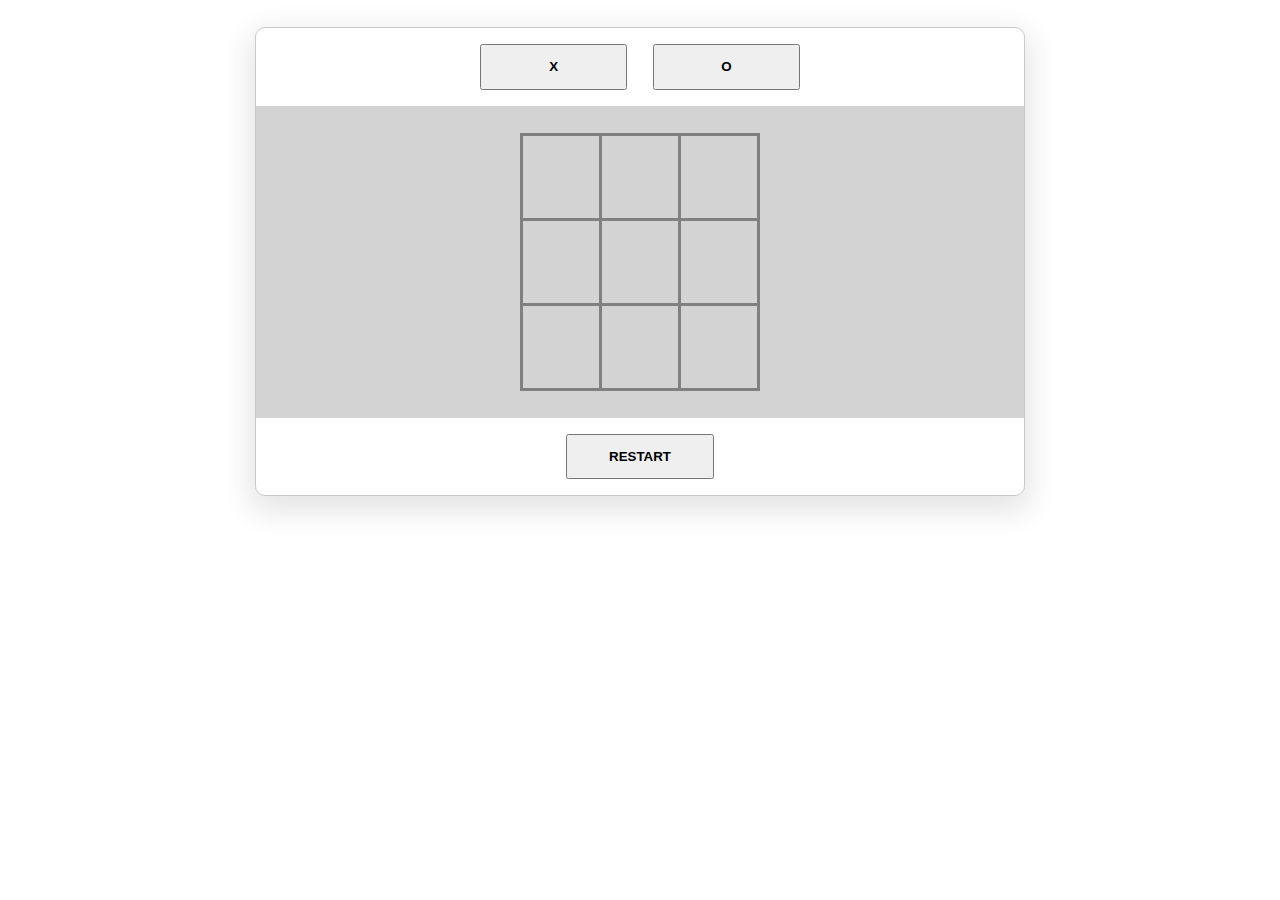
==== index.html @ fb082e43 "Complete rebuild" ====
<!DOCTYPE html>
<html>
  <head>
    <title>Tic-Tac-Toe</title>

    <link rel="stylesheet" href="style.css" type="text/css" />
  </head>
  <body>

    <div class="wrapper">

      <div class="header" id="gameHeader">
        <button id="x" class="select-type-button">X</button>
        <button id="o" class="select-type-button">O</button>
      </div>

      <div class="game-table" id="gameTable">
        <table class="table-wrapper">
          <tr>
            <td data-id="0"></td>
            <td data-id="1"></td>
            <td data-id="2"></td>
          </tr>
          <tr>
            <td data-id="3"></td>
            <td data-id="4"></td>
            <td data-id="5"></td>
          </tr>
          <tr>
            <td data-id="6"></td>
            <td data-id="7"></td>
            <td data-id="8"></td>
          </tr>
        </table>
      </div>

      <div class="footer">
        <button id="restart" class="restart-button">RESTART</button>
      </div>

    </div>

    <div id="winner-wrapper" class="winner-wrapper">
      <div class="winner-modal">
        <div class="winner-title">
          The winner is ...
        </div>
        <div id="winner" class="winner-text"></div>
      </div>
    </div>

    <script src="logic.js"></script>
    <script>
      game.init();
    </script>

  </body>
</html>
---- style.css ----
body {
  font-family: 'Segoe UI', Tahoma, Geneva, Verdana, sans-serif;
}

.wrapper {
  border: 1px solid rgb(201, 201, 201);
  box-shadow: rgb(228 228 228) 0px 10px 30px 5px;
  width: 60vw;
  background-color: white;
  margin: 3vh auto;
  border-radius: 10px;
}

.header, .footer {
  display: flex;
  justify-content: center;
  padding: 1em;
}

.select-type-button, .restart-button {
  width: 20%;
  padding: 1em;
  font-weight: bold;
}
.select-type-button:not(:last-of-type) {
  margin-right: 2vw;
}

.select-type-button.player-choice {
  border: 2px solid black;
  box-shadow: rgb(126 118 118) 0px 3px 12px;
}

.game-table {
  background-color: lightgray;
  padding: 3vh 0;
}

.table-wrapper {
  border-collapse: collapse;
  width: 240px;
  height: 240px;
  margin: 0 auto;
}

.table-wrapper td {
  border: 3px solid gray;
  font-size: 50px;
  width: 80px;
  height: 80px;
  text-align: center;
}

.winner-wrapper {
  position: fixed;
  left: 0;
  top: 0;
  right: 0;
  bottom: 0;
  z-index: 100;
  background-color: rgba(100, 100, 100, 0.2);
}

.winner-wrapper:not(.display) {
  display: none;
}
.winner-wrapper.display {
  display: block;
}

.winner-modal {
  width: 80vw;
  height: 80vh;
  background-color: white;
  border: 2px solid silver;
  position: relative;
  top: 10vh;
  left: 10vw;
}

.winner-title {
  display: flex;
  justify-content: center;
  padding: 1em;
  font-size: 5vw;
}

.winner-text {
  display: flex;
  justify-content: center;
  padding: 0.3em;
  font-size: 30vw;
}
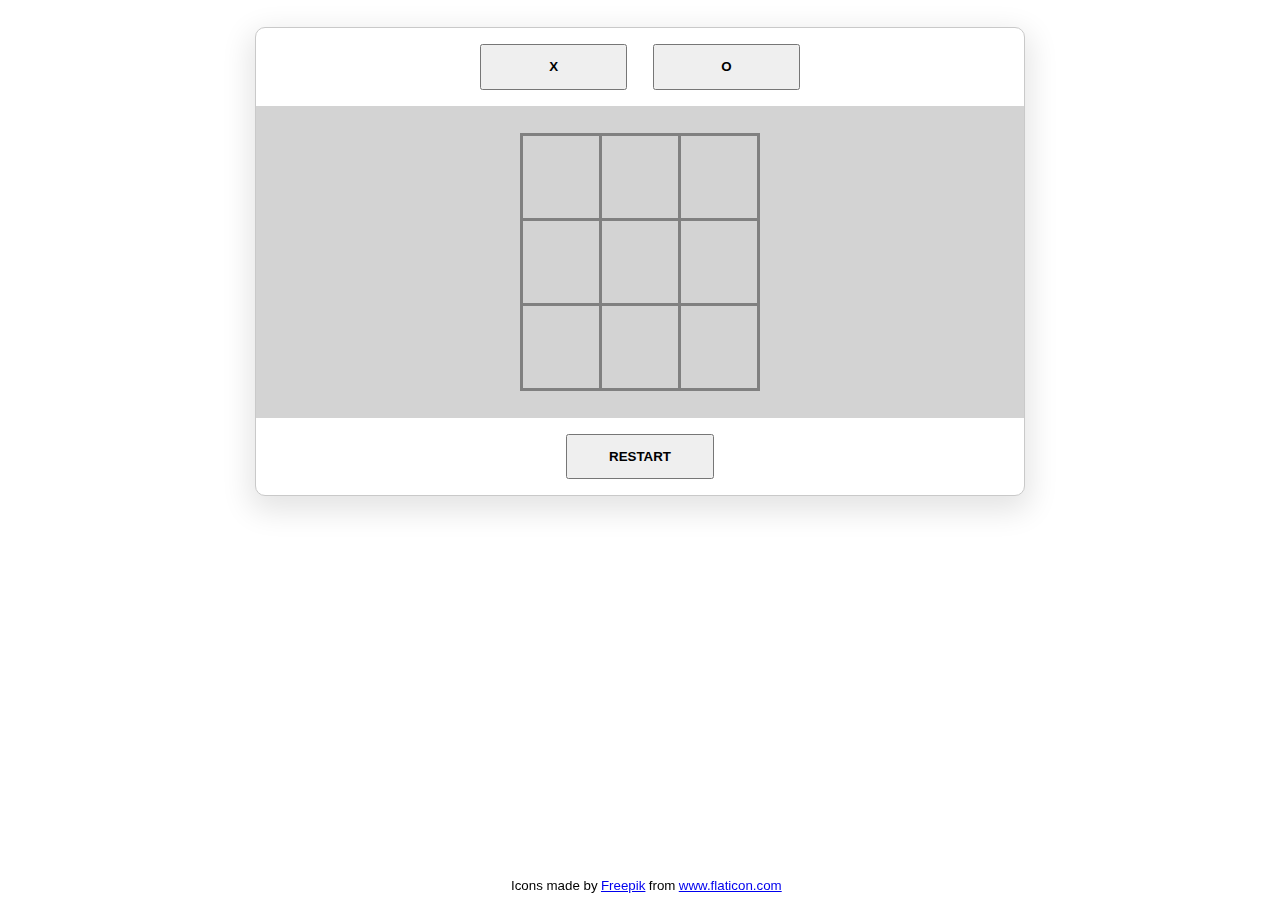
==== commit b68966e5: "deploy: effef896915b0766935e0f67014616034a3e0744" ====
--- a/index.html
+++ b/index.html
@@ -4,6 +4,10 @@
     <title>Tic-Tac-Toe</title>
 
     <link rel="stylesheet" href="style.css" type="text/css" />
+
+    <link rel="icon" type="image/png" sizes="32x32" href="./favicon-32x32.png" />
+    <link rel="icon" type="image/png" sizes="16x16" href="./favicon-16x16.png" />
+    <link rel="icon" type="image/x-icon" href="./favicon.ico" />
   </head>
   <body>
 
@@ -54,5 +58,10 @@
       game.init();
     </script>
 
+    <div class="page-footer">
+      <div class="row">
+        Icons made by <a href="https://www.freepik.com" title="Freepik">Freepik</a> from <a href="https://www.flaticon.com/" title="Flaticon">www.flaticon.com</a>
+      </div>
+    </div>
   </body>
 </html>--- a/style.css
+++ b/style.css
@@ -10,6 +10,21 @@
   background-color: white;
   margin: 3vh auto;
   border-radius: 10px;
+}
+
+.page-footer {
+  position: fixed;
+  bottom: 0;
+  font-size: smaller;
+  width: 100vw;
+  padding-bottom: 0.5em;
+}
+.page-footer .row {
+  display: flex;
+  justify-content: center;
+}
+.page-footer .row a {
+  margin: 0 0.25em;
 }
 
 .header, .footer {
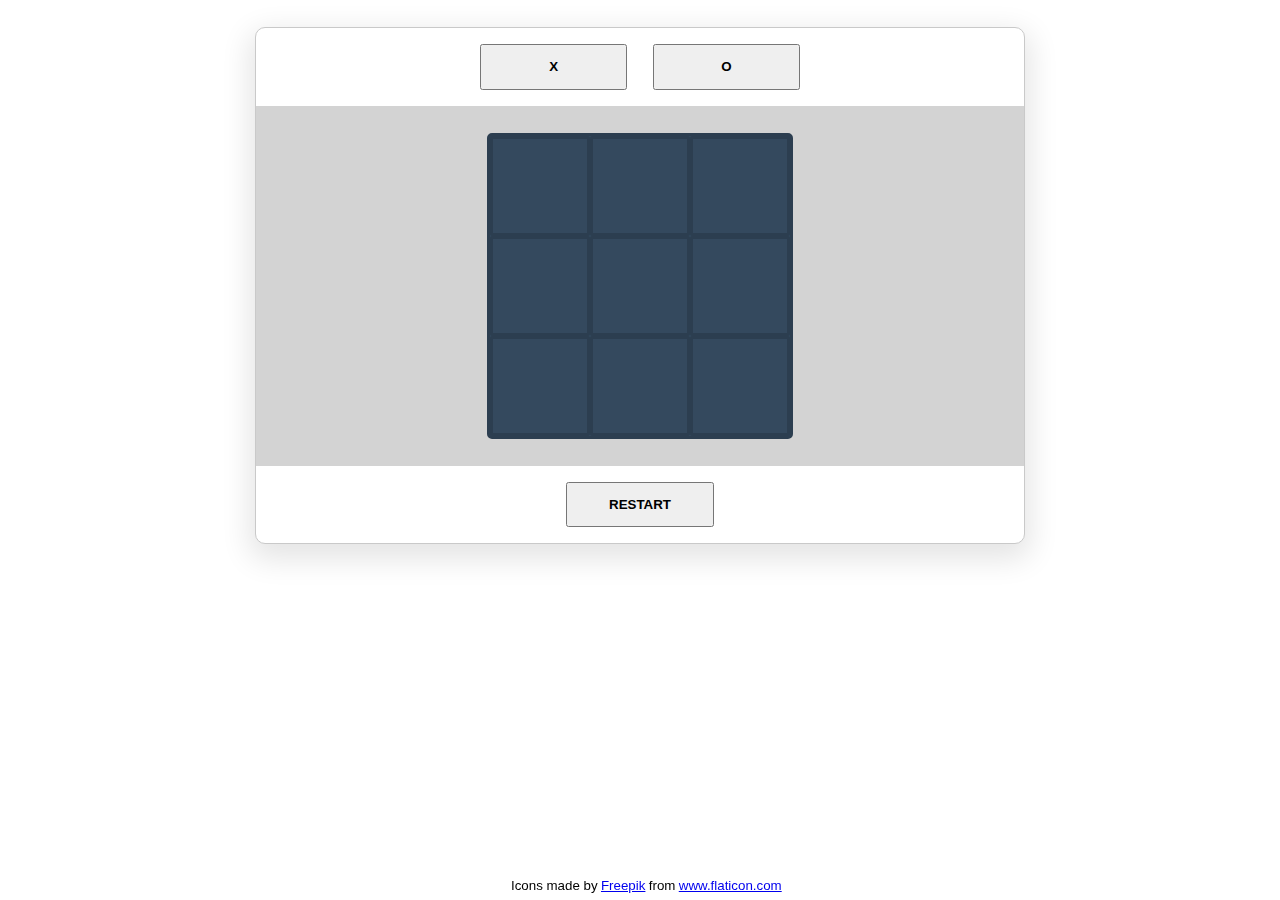
==== commit 4b84324a: "deploy: bc015fac796264097d8896f2000b5289f5836426" ====
--- a/index.html
+++ b/index.html
@@ -19,23 +19,17 @@
       </div>
 
       <div class="game-table" id="gameTable">
-        <table class="table-wrapper">
-          <tr>
-            <td data-id="0"></td>
-            <td data-id="1"></td>
-            <td data-id="2"></td>
-          </tr>
-          <tr>
-            <td data-id="3"></td>
-            <td data-id="4"></td>
-            <td data-id="5"></td>
-          </tr>
-          <tr>
-            <td data-id="6"></td>
-            <td data-id="7"></td>
-            <td data-id="8"></td>
-          </tr>
-        </table>
+        <div class="game-board">
+          <div class="tile" data-id="0"></div>
+          <div class="tile" data-id="1"></div>
+          <div class="tile" data-id="2"></div>
+          <div class="tile" data-id="3"></div>
+          <div class="tile" data-id="4"></div>
+          <div class="tile" data-id="5"></div>
+          <div class="tile" data-id="6"></div>
+          <div class="tile" data-id="7"></div>
+          <div class="tile" data-id="8"></div>
+        </div>
       </div>
 
       <div class="footer">
@@ -54,9 +48,6 @@
     </div>
 
     <script src="logic.js"></script>
-    <script>
-      game.init();
-    </script>
 
     <div class="page-footer">
       <div class="row">
--- a/style.css
+++ b/style.css
@@ -52,19 +52,31 @@
   padding: 3vh 0;
 }
 
-.table-wrapper {
-  border-collapse: collapse;
-  width: 240px;
-  height: 240px;
+.game-board {
+  width: 300px;
+  height: 300px;
   margin: 0 auto;
+  background-color: #34495e;
+  color: #fff;
+  border: 3px solid #2c3e50;
+  border-radius: 5px;
+
+  display: grid;
+  grid-template: repeat(3, 1fr) / repeat(3, 1fr);
 }
 
-.table-wrapper td {
-  border: 3px solid gray;
-  font-size: 50px;
-  width: 80px;
-  height: 80px;
-  text-align: center;
+.game-board .tile {
+  border: 3px solid #2c3e50;
+  border-radius: 2px;
+
+  display: flex;
+  box-sizing: border-box;
+  justify-content: center;
+  align-items: center;
+}
+
+.tile .image {
+  width: 70px;
 }
 
 .winner-wrapper {
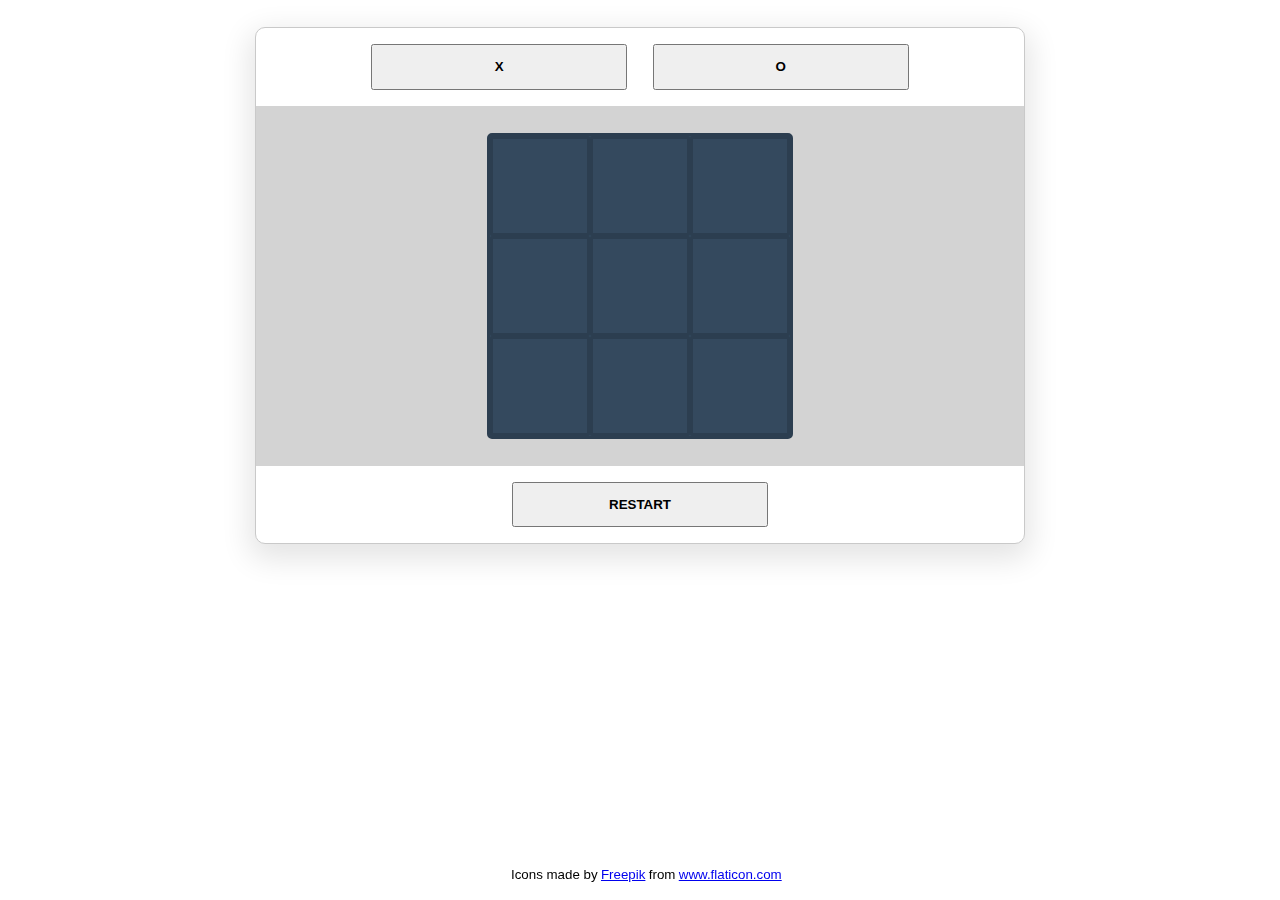
==== commit 6b02ae62: "deploy: cddbe27242b31ef9ea66ab8ccc3dcc07ae0540bd" ====
--- a/index.html
+++ b/index.html
@@ -2,6 +2,8 @@
 <html>
   <head>
     <title>Tic-Tac-Toe</title>
+
+    <meta name="viewport" content="width=device-width, initial-scale=1, maximum-scale=1,user- scalable=0"/>
 
     <link rel="stylesheet" href="style.css" type="text/css" />
 
--- a/style.css
+++ b/style.css
@@ -4,12 +4,25 @@
 }
 
 .wrapper {
-  border: 1px solid rgb(201, 201, 201);
-  box-shadow: rgb(228 228 228) 0px 10px 30px 5px;
-  width: 60vw;
   background-color: white;
-  margin: 3vh auto;
-  border-radius: 10px;
+}
+
+@media only screen and (max-width: 786px) {
+  .wrapper {
+    width: 100vw;
+    margin: 0;
+  }
+}
+
+@media only screen and (min-width: 787px) {
+  .wrapper {
+    border: 1px solid rgb(201, 201, 201);
+    box-shadow: rgb(228 228 228) 0px 10px 30px 5px;
+    width: 60vw;
+    margin: 3vh auto;
+    border-radius: 10px;
+  }
+  
 }
 
 .page-footer {
@@ -17,6 +30,7 @@
   bottom: 0;
   font-size: smaller;
   width: 100vw;
+  height: 2em;
   padding-bottom: 0.5em;
 }
 .page-footer .row {
@@ -34,7 +48,7 @@
 }
 
 .select-type-button, .restart-button {
-  width: 20%;
+  min-width: 20vw;
   padding: 1em;
   font-weight: bold;
 }
